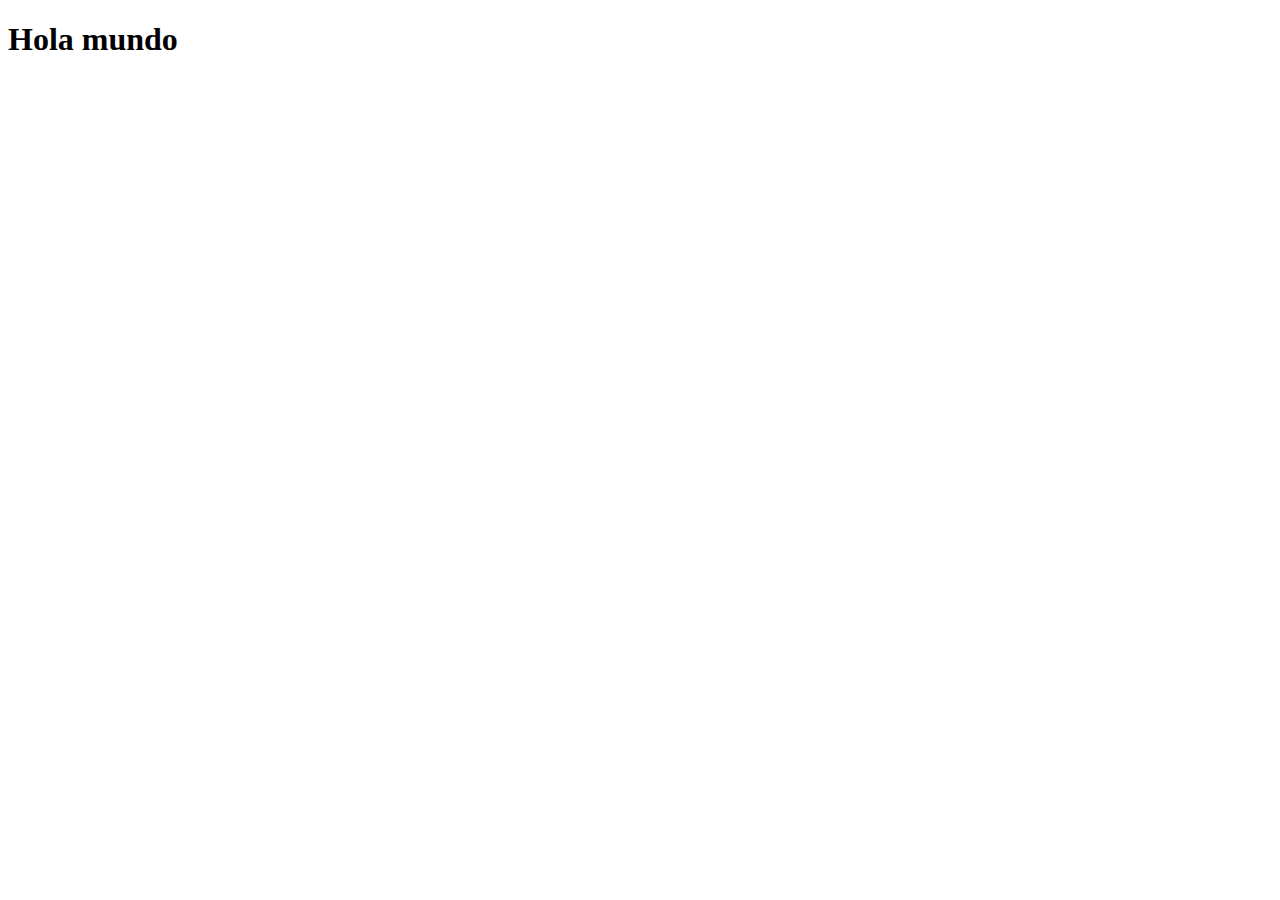
==== index.html @ 50e29f65 "mi primer commit" ====
<!DOCTYPE html>
<html lang="es">
<head>
    <meta charset="UTF-8">
    <meta http-equiv="X-UA-Compatible" content="IE=edge">
    <meta name="viewport" content="width=device-width, initial-scale=1.0">
    <title>Pruebas git</title>
</head>
<body>
    <h1>Hola mundo</h1>
</body>
</html>
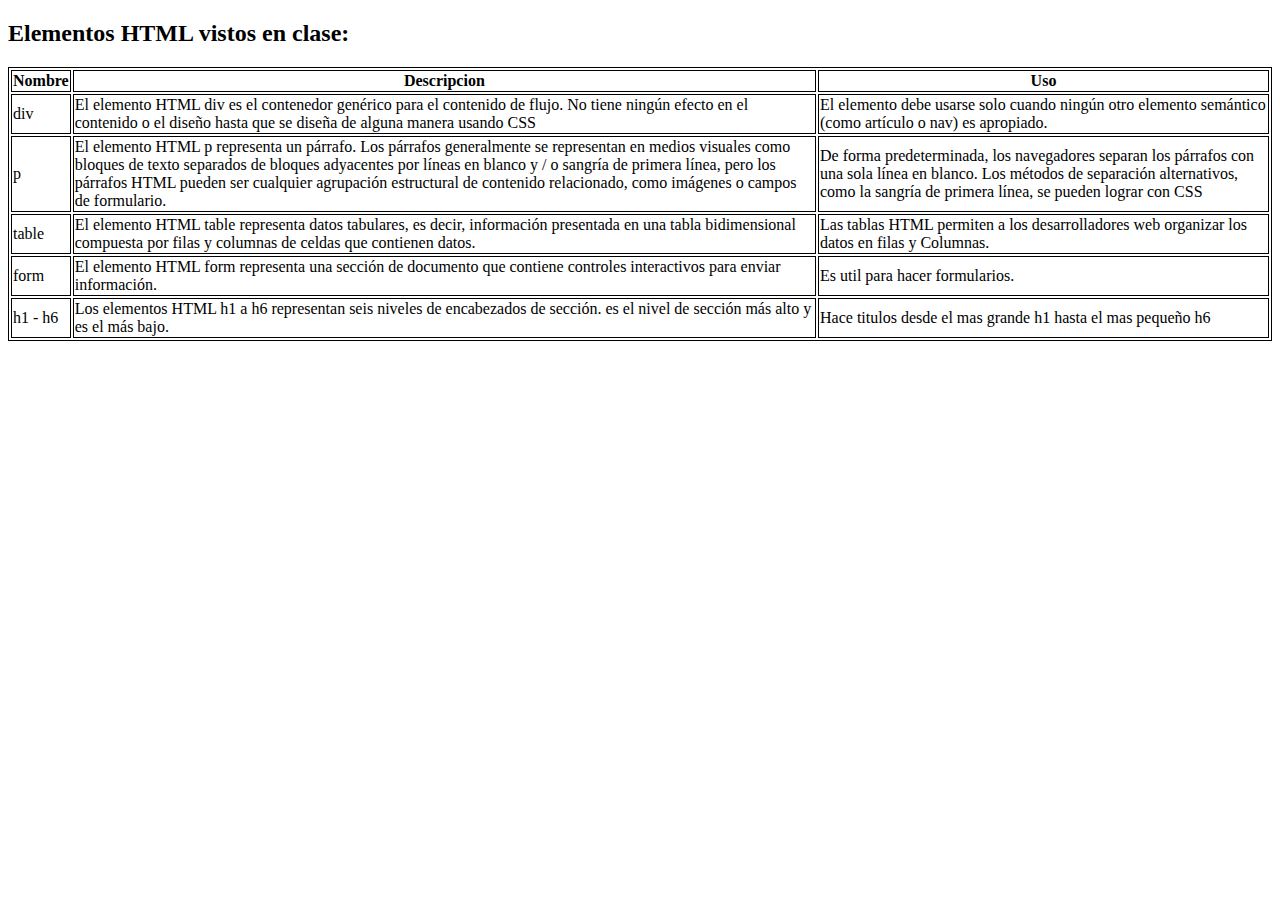
==== commit 418dd39e: "Elementos de html" ====
--- a/index.html
+++ b/index.html
@@ -1,12 +1,51 @@
 <!DOCTYPE html>
-<html lang="es">
+<html lang="en">
+
 <head>
     <meta charset="UTF-8">
     <meta http-equiv="X-UA-Compatible" content="IE=edge">
     <meta name="viewport" content="width=device-width, initial-scale=1.0">
-    <title>Pruebas git</title>
+    <title>Elementos de HTML</title>
+    <style>
+        table, th, td {
+          border:1px solid black;
+        }
+        </style>
 </head>
+
 <body>
-    <h1>Hola mundo</h1>
+    <h2>Elementos HTML vistos en clase:</h2>
+    <table style="width:100%">
+        <tr>
+            <th>Nombre</th>
+            <th>Descripcion</th>
+            <th>Uso</th>
+        </tr>
+        <tr>
+            <td>div</td>
+            <td>El elemento HTML div es el contenedor genérico para el contenido de flujo. No tiene ningún efecto en el contenido o el diseño hasta que se diseña de alguna manera usando CSS </td>
+            <td>El elemento debe usarse solo cuando ningún otro elemento semántico (como artículo o nav) es apropiado.</td>
+        </tr>
+        <tr>
+            <td>p</td>
+            <td>El elemento HTML p representa un párrafo. Los párrafos generalmente se representan en medios visuales como bloques de texto separados de bloques adyacentes por líneas en blanco y / o sangría de primera línea, pero los párrafos HTML pueden ser cualquier agrupación estructural de contenido relacionado, como imágenes o campos de formulario.</td>
+            <td>De forma predeterminada, los navegadores separan los párrafos con una sola línea en blanco. Los métodos de separación alternativos, como la sangría de primera línea, se pueden lograr con CSS</td>
+        </tr>
+        <tr>
+            <td>table</td>
+            <td>El elemento HTML table representa datos tabulares, es decir, información presentada en una tabla bidimensional compuesta por filas y columnas de celdas que contienen datos.</td>
+            <td>Las tablas HTML permiten a los desarrolladores web organizar los datos en filas y Columnas.</td>
+        </tr>
+        <tr>
+            <td>form</td>
+            <td>El elemento HTML form representa una sección de documento que contiene controles interactivos para enviar información.</td>
+            <td>Es util para hacer formularios.</td>
+        </tr>
+        <tr>
+            <td>h1 - h6</td>
+            <td>Los elementos HTML h1 a h6 representan seis niveles de encabezados de sección. es el nivel de sección más alto y es el más bajo.</td>
+            <td>Hace titulos desde el mas grande h1 hasta el mas pequeño h6</td>
+        </tr>
+    </table>
 </body>
 </html>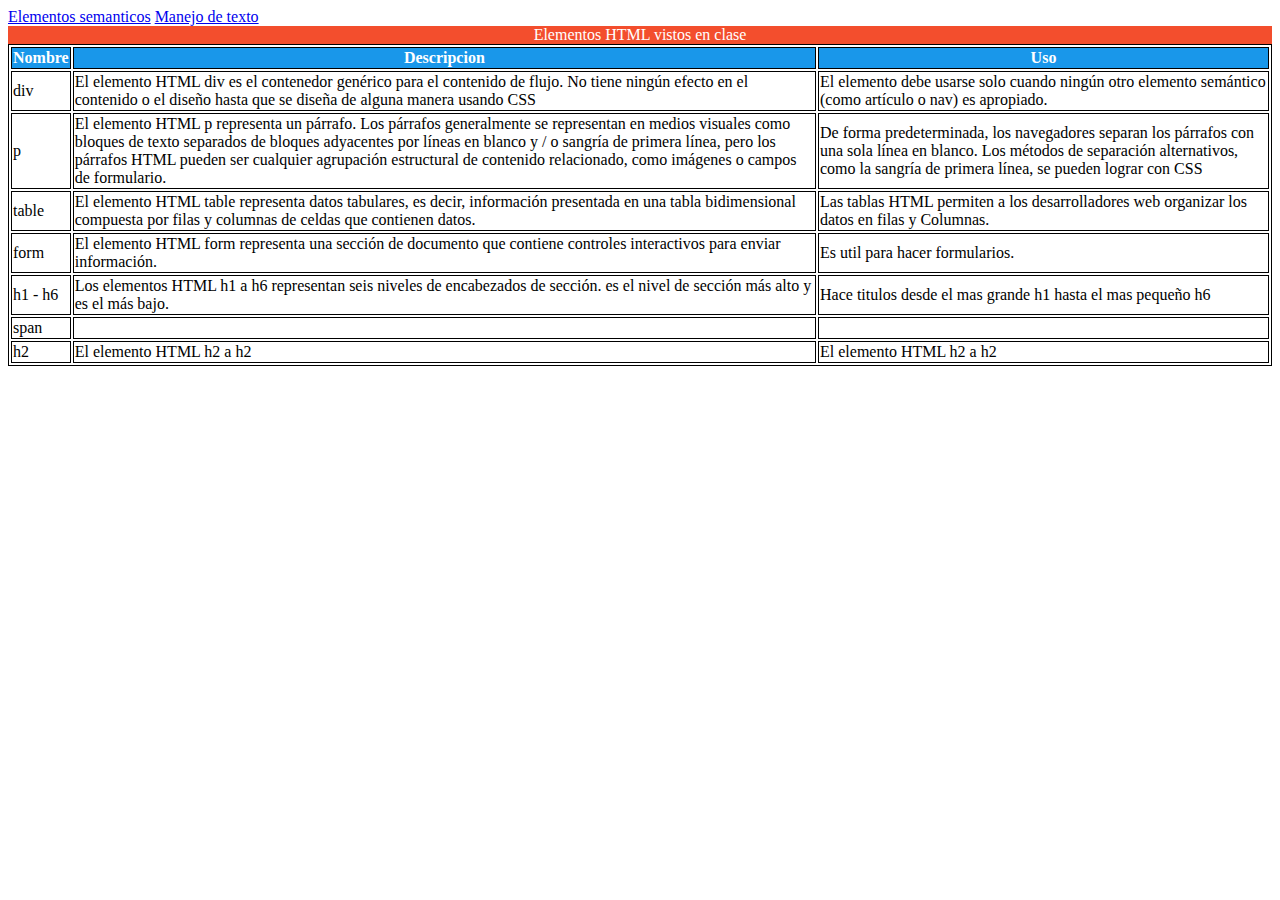
==== commit 8726b3e1: "Manejo de texto y elementos semanticos" ====
--- a/index.html
+++ b/index.html
@@ -7,45 +7,86 @@
     <meta name="viewport" content="width=device-width, initial-scale=1.0">
     <title>Elementos de HTML</title>
     <style>
-        table, th, td {
-          border:1px solid black;
+        table,
+        th,
+        td {
+            border: 1px solid black;
         }
-        </style>
+
+        thead {
+            background-color: rgb(25, 151, 234);
+            color: white;
+        }
+        caption {
+            background-color: rgb(243, 78, 45);
+            color: white;
+        }
+    </style>
 </head>
 
 <body>
-    <h2>Elementos HTML vistos en clase:</h2>
+    <a href="paginas/elemento_semantico.html">Elementos semanticos</a>
+    <a href="paginas/manejo_texto.html">Manejo de texto</a>
     <table style="width:100%">
-        <tr>
-            <th>Nombre</th>
-            <th>Descripcion</th>
-            <th>Uso</th>
-        </tr>
-        <tr>
-            <td>div</td>
-            <td>El elemento HTML div es el contenedor genérico para el contenido de flujo. No tiene ningún efecto en el contenido o el diseño hasta que se diseña de alguna manera usando CSS </td>
-            <td>El elemento debe usarse solo cuando ningún otro elemento semántico (como artículo o nav) es apropiado.</td>
-        </tr>
-        <tr>
-            <td>p</td>
-            <td>El elemento HTML p representa un párrafo. Los párrafos generalmente se representan en medios visuales como bloques de texto separados de bloques adyacentes por líneas en blanco y / o sangría de primera línea, pero los párrafos HTML pueden ser cualquier agrupación estructural de contenido relacionado, como imágenes o campos de formulario.</td>
-            <td>De forma predeterminada, los navegadores separan los párrafos con una sola línea en blanco. Los métodos de separación alternativos, como la sangría de primera línea, se pueden lograr con CSS</td>
-        </tr>
-        <tr>
-            <td>table</td>
-            <td>El elemento HTML table representa datos tabulares, es decir, información presentada en una tabla bidimensional compuesta por filas y columnas de celdas que contienen datos.</td>
-            <td>Las tablas HTML permiten a los desarrolladores web organizar los datos en filas y Columnas.</td>
-        </tr>
-        <tr>
-            <td>form</td>
-            <td>El elemento HTML form representa una sección de documento que contiene controles interactivos para enviar información.</td>
-            <td>Es util para hacer formularios.</td>
-        </tr>
-        <tr>
-            <td>h1 - h6</td>
-            <td>Los elementos HTML h1 a h6 representan seis niveles de encabezados de sección. es el nivel de sección más alto y es el más bajo.</td>
-            <td>Hace titulos desde el mas grande h1 hasta el mas pequeño h6</td>
-        </tr>
+        <caption>
+            Elementos HTML vistos en clase
+        </caption>
+        <thead>
+            <tr>
+                <th>Nombre</th>
+                <th>Descripcion</th>
+                <th>Uso</th>
+            </tr>
+        </thead>
+        <TBody>
+            <tr>
+                <td>div</td>
+                <td>El elemento HTML div es el contenedor genérico para el contenido de flujo. No tiene ningún efecto en
+                    el contenido o el diseño hasta que se diseña de alguna manera usando CSS </td>
+                <td>El elemento debe usarse solo cuando ningún otro elemento semántico (como artículo o nav) es
+                    apropiado.</td>
+            </tr>
+            <tr>
+                <td>p</td>
+                <td>El elemento HTML p representa un párrafo. Los párrafos generalmente se representan en medios
+                    visuales como bloques de texto separados de bloques adyacentes por líneas en blanco y / o sangría de
+                    primera línea, pero los párrafos HTML pueden ser cualquier agrupación estructural de contenido
+                    relacionado, como imágenes o campos de formulario.</td>
+                <td>De forma predeterminada, los navegadores separan los párrafos con una sola línea en blanco. Los
+                    métodos de separación alternativos, como la sangría de primera línea, se pueden lograr con CSS</td>
+            </tr>
+            <tr>
+                <td>table</td>
+                <td>El elemento HTML table representa datos tabulares, es decir, información presentada en una tabla
+                    bidimensional compuesta por filas y columnas de celdas que contienen datos.</td>
+                <td>Las tablas HTML permiten a los desarrolladores web organizar los datos en filas y Columnas.</td>
+            </tr>
+            <tr>
+                <td>form</td>
+                <td>El elemento HTML form representa una sección de documento que contiene controles interactivos para
+                    enviar información.</td>
+                <td>Es util para hacer formularios.</td>
+            </tr>
+            <tr>
+                <td>h1 - h6</td>
+                <td>Los elementos HTML h1 a h6 representan seis niveles de encabezados de sección. es el nivel de
+                    sección más alto y es el más bajo.</td>
+                <td>Hace titulos desde el mas grande h1 hasta el mas pequeño h6</td>
+            </tr>
+            <tr>
+                <td>span</td>
+                <td></td>
+                <td></td>
+            </tr>
+        </TBody>
+        <TFoot>
+            <tr>
+                <td>h2</td>
+                <td>El elemento HTML h2 a h2</td>
+                <td>El elemento HTML h2 a h2</td>
+            </tr>
+        </TFoot>
     </table>
 </body>
+
 </html>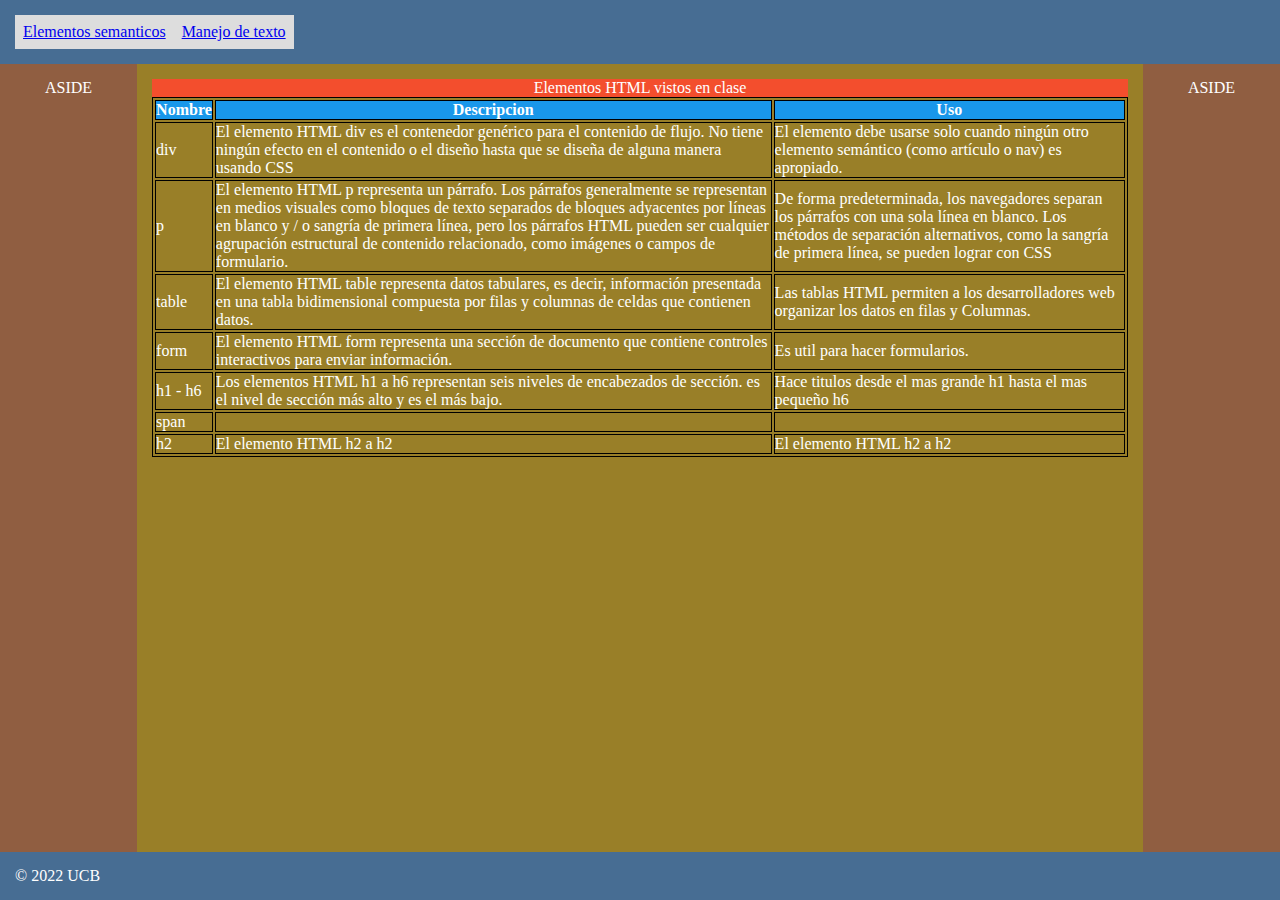
==== commit fb438f74: "Manejo semantico en index.html" ====
--- a/index.html
+++ b/index.html
@@ -6,6 +6,7 @@
     <meta http-equiv="X-UA-Compatible" content="IE=edge">
     <meta name="viewport" content="width=device-width, initial-scale=1.0">
     <title>Elementos de HTML</title>
+    <link rel="stylesheet" href="styles/estilo3.css">
     <style>
         table,
         th,
@@ -25,68 +26,85 @@
 </head>
 
 <body>
-    <a href="paginas/elemento_semantico.html">Elementos semanticos</a>
-    <a href="paginas/manejo_texto.html">Manejo de texto</a>
-    <table style="width:100%">
-        <caption>
-            Elementos HTML vistos en clase
-        </caption>
-        <thead>
-            <tr>
-                <th>Nombre</th>
-                <th>Descripcion</th>
-                <th>Uso</th>
-            </tr>
-        </thead>
-        <TBody>
-            <tr>
-                <td>div</td>
-                <td>El elemento HTML div es el contenedor genérico para el contenido de flujo. No tiene ningún efecto en
-                    el contenido o el diseño hasta que se diseña de alguna manera usando CSS </td>
-                <td>El elemento debe usarse solo cuando ningún otro elemento semántico (como artículo o nav) es
-                    apropiado.</td>
-            </tr>
-            <tr>
-                <td>p</td>
-                <td>El elemento HTML p representa un párrafo. Los párrafos generalmente se representan en medios
-                    visuales como bloques de texto separados de bloques adyacentes por líneas en blanco y / o sangría de
-                    primera línea, pero los párrafos HTML pueden ser cualquier agrupación estructural de contenido
-                    relacionado, como imágenes o campos de formulario.</td>
-                <td>De forma predeterminada, los navegadores separan los párrafos con una sola línea en blanco. Los
-                    métodos de separación alternativos, como la sangría de primera línea, se pueden lograr con CSS</td>
-            </tr>
-            <tr>
-                <td>table</td>
-                <td>El elemento HTML table representa datos tabulares, es decir, información presentada en una tabla
-                    bidimensional compuesta por filas y columnas de celdas que contienen datos.</td>
-                <td>Las tablas HTML permiten a los desarrolladores web organizar los datos en filas y Columnas.</td>
-            </tr>
-            <tr>
-                <td>form</td>
-                <td>El elemento HTML form representa una sección de documento que contiene controles interactivos para
-                    enviar información.</td>
-                <td>Es util para hacer formularios.</td>
-            </tr>
-            <tr>
-                <td>h1 - h6</td>
-                <td>Los elementos HTML h1 a h6 representan seis niveles de encabezados de sección. es el nivel de
-                    sección más alto y es el más bajo.</td>
-                <td>Hace titulos desde el mas grande h1 hasta el mas pequeño h6</td>
-            </tr>
-            <tr>
-                <td>span</td>
-                <td></td>
-                <td></td>
-            </tr>
-        </TBody>
-        <TFoot>
-            <tr>
-                <td>h2</td>
-                <td>El elemento HTML h2 a h2</td>
-                <td>El elemento HTML h2 a h2</td>
-            </tr>
-        </TFoot>
-    </table>
+    <header>
+        <nav>
+            <ul>
+                <li><a href="paginas/elemento_semantico.html">Elementos semanticos</a></li>
+                <li><a href="paginas/manejo_texto.html">Manejo de texto</a></li>
+            </ul>
+        </nav>
+    </header>
+    <aside class="aside-left">
+        ASIDE
+    </aside>
+    <main>
+        <table>
+            <caption>
+                Elementos HTML vistos en clase
+            </caption>
+            <thead>
+                <tr>
+                    <th>Nombre</th>
+                    <th>Descripcion</th>
+                    <th>Uso</th>
+                </tr>
+            </thead>
+            <TBody>
+                <tr>
+                    <td>div</td>
+                    <td>El elemento HTML div es el contenedor genérico para el contenido de flujo. No tiene ningún efecto en
+                        el contenido o el diseño hasta que se diseña de alguna manera usando CSS </td>
+                    <td>El elemento debe usarse solo cuando ningún otro elemento semántico (como artículo o nav) es
+                        apropiado.</td>
+                </tr>
+                <tr>
+                    <td>p</td>
+                    <td>El elemento HTML p representa un párrafo. Los párrafos generalmente se representan en medios
+                        visuales como bloques de texto separados de bloques adyacentes por líneas en blanco y / o sangría de
+                        primera línea, pero los párrafos HTML pueden ser cualquier agrupación estructural de contenido
+                        relacionado, como imágenes o campos de formulario.</td>
+                    <td>De forma predeterminada, los navegadores separan los párrafos con una sola línea en blanco. Los
+                        métodos de separación alternativos, como la sangría de primera línea, se pueden lograr con CSS</td>
+                </tr>
+                <tr>
+                    <td>table</td>
+                    <td>El elemento HTML table representa datos tabulares, es decir, información presentada en una tabla
+                        bidimensional compuesta por filas y columnas de celdas que contienen datos.</td>
+                    <td>Las tablas HTML permiten a los desarrolladores web organizar los datos en filas y Columnas.</td>
+                </tr>
+                <tr>
+                    <td>form</td>
+                    <td>El elemento HTML form representa una sección de documento que contiene controles interactivos para
+                        enviar información.</td>
+                    <td>Es util para hacer formularios.</td>
+                </tr>
+                <tr>
+                    <td>h1 - h6</td>
+                    <td>Los elementos HTML h1 a h6 representan seis niveles de encabezados de sección. es el nivel de
+                        sección más alto y es el más bajo.</td>
+                    <td>Hace titulos desde el mas grande h1 hasta el mas pequeño h6</td>
+                </tr>
+                <tr>
+                    <td>span</td>
+                    <td></td>
+                    <td></td>
+                </tr>
+            </TBody>
+            <TFoot>
+                <tr>
+                    <td>h2</td>
+                    <td>El elemento HTML h2 a h2</td>
+                    <td>El elemento HTML h2 a h2</td>
+                </tr>
+            </TFoot>
+        </table>
+    </main>
+    <aside  class="aside-rigth">
+        ASIDE
+    </aside>
+    <footer>
+        <p>© 2022 UCB</p>
+    </footer>
 </body>
 
 </html>--- a/styles/estilo3.css
+++ b/styles/estilo3.css
@@ -0,0 +1,61 @@
+* {
+  margin: 0;
+  padding: 0;
+  border: 0;
+  box-sizing: border-box;
+}
+html {
+  height: 100%;
+}
+body {
+  height: 100%;
+  display: grid;
+  grid-template: auto 1fr auto / auto 1fr auto;
+}
+header {
+  padding: 15px;
+  background-color: rgba(71, 109, 147, 1);
+  color: white;
+  grid-column: 1/4;
+}
+aside {
+  padding: 15px 45px;
+  background-color: rgba(144, 94, 65, 1);
+  color: white;
+}
+.aside-left {
+  grid-column: 1 / 2;
+}
+.aside-rigth {
+  grid-column: 3 / 4;
+}
+main {
+  padding: 15px;
+  background-color: rgba(153, 127, 40, 1);
+  color: white;
+  grid-column: 2 / 3;
+}
+footer {
+  padding: 15px;
+  background-color: rgba(71, 109, 147, 1);
+  color: white;
+  grid-column: 1 / 4;
+}
+
+/* nav */
+ul {
+  list-style-type: none;
+  margin: 0;
+  padding: 0;
+  overflow: hidden;
+}
+
+li {
+  float: left;
+}
+
+li a {
+  display: block;
+  padding: 8px;
+  background-color: #dddddd;
+}
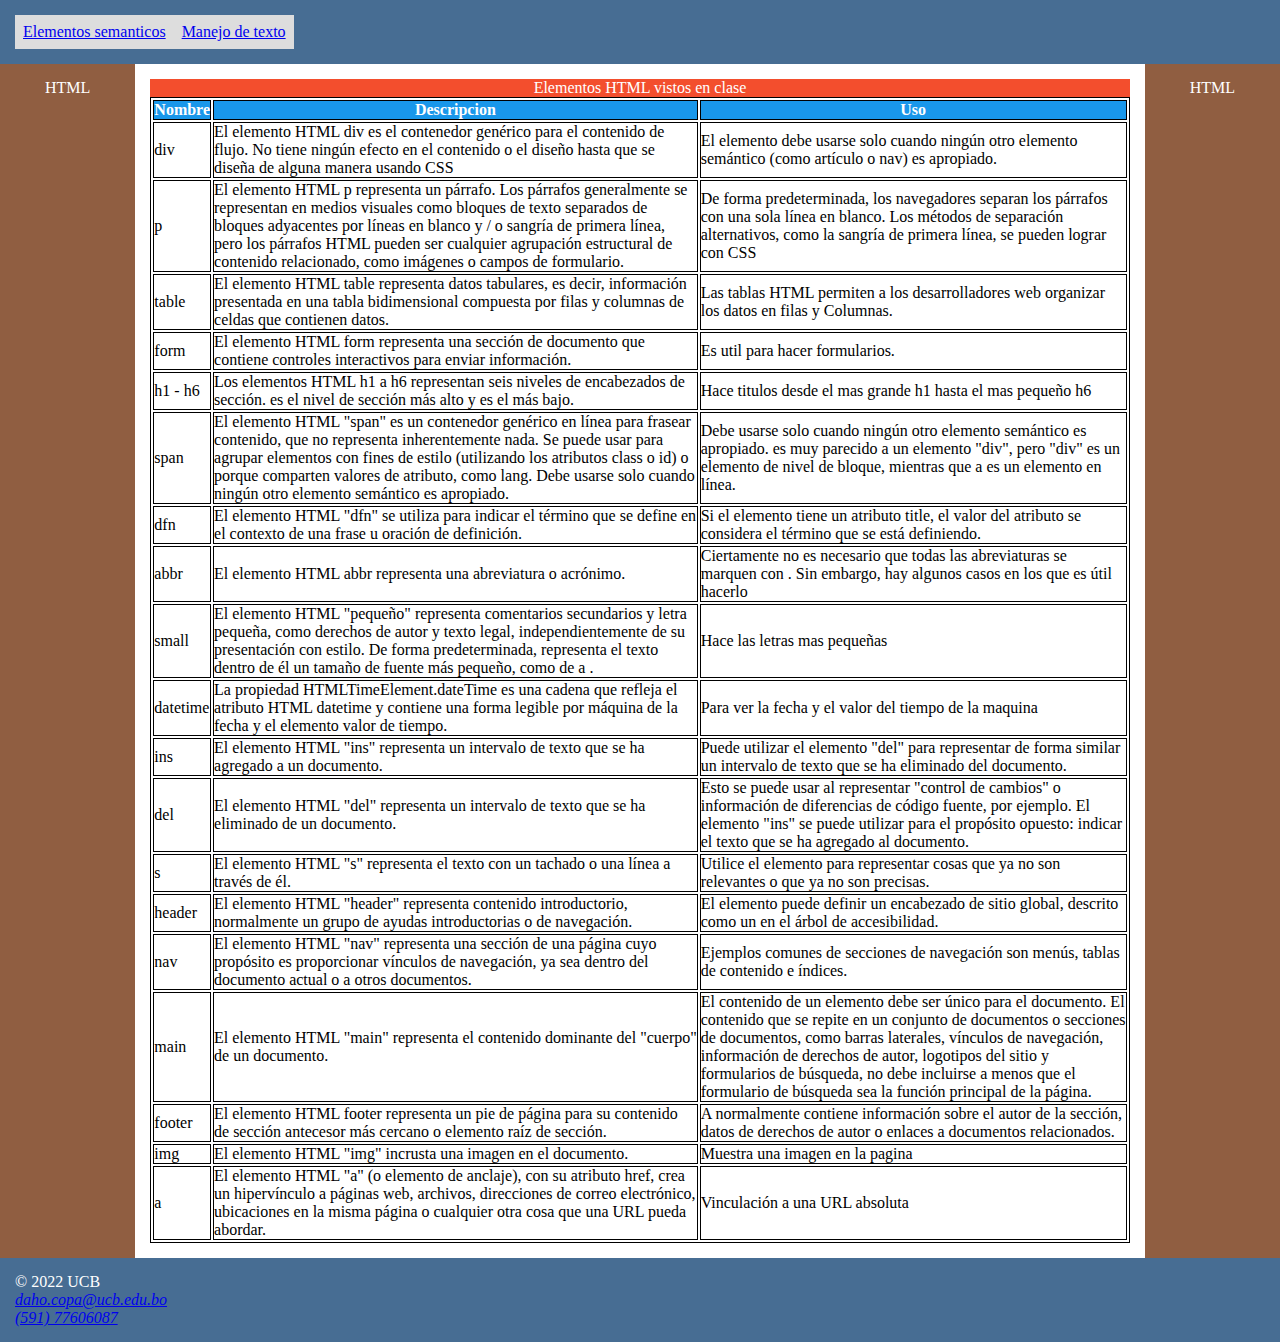
==== commit 57237dab: "Se a agregado y completado el manejo de texto, y algunos ejemplo de tablas" ====
--- a/index.html
+++ b/index.html
@@ -1,5 +1,5 @@
 <!DOCTYPE html>
-<html lang="en">
+<html lang="es">
 
 <head>
     <meta charset="UTF-8">
@@ -18,6 +18,7 @@
             background-color: rgb(25, 151, 234);
             color: white;
         }
+
         caption {
             background-color: rgb(243, 78, 45);
             color: white;
@@ -35,7 +36,7 @@
         </nav>
     </header>
     <aside class="aside-left">
-        ASIDE
+        HTML
     </aside>
     <main>
         <table>
@@ -52,7 +53,8 @@
             <TBody>
                 <tr>
                     <td>div</td>
-                    <td>El elemento HTML div es el contenedor genérico para el contenido de flujo. No tiene ningún efecto en
+                    <td>El elemento HTML div es el contenedor genérico para el contenido de flujo. No tiene ningún
+                        efecto en
                         el contenido o el diseño hasta que se diseña de alguna manera usando CSS </td>
                     <td>El elemento debe usarse solo cuando ningún otro elemento semántico (como artículo o nav) es
                         apropiado.</td>
@@ -60,11 +62,13 @@
                 <tr>
                     <td>p</td>
                     <td>El elemento HTML p representa un párrafo. Los párrafos generalmente se representan en medios
-                        visuales como bloques de texto separados de bloques adyacentes por líneas en blanco y / o sangría de
+                        visuales como bloques de texto separados de bloques adyacentes por líneas en blanco y / o
+                        sangría de
                         primera línea, pero los párrafos HTML pueden ser cualquier agrupación estructural de contenido
                         relacionado, como imágenes o campos de formulario.</td>
                     <td>De forma predeterminada, los navegadores separan los párrafos con una sola línea en blanco. Los
-                        métodos de separación alternativos, como la sangría de primera línea, se pueden lograr con CSS</td>
+                        métodos de separación alternativos, como la sangría de primera línea, se pueden lograr con CSS
+                    </td>
                 </tr>
                 <tr>
                     <td>table</td>
@@ -74,7 +78,8 @@
                 </tr>
                 <tr>
                     <td>form</td>
-                    <td>El elemento HTML form representa una sección de documento que contiene controles interactivos para
+                    <td>El elemento HTML form representa una sección de documento que contiene controles interactivos
+                        para
                         enviar información.</td>
                     <td>Es util para hacer formularios.</td>
                 </tr>
@@ -86,24 +91,93 @@
                 </tr>
                 <tr>
                     <td>span</td>
-                    <td></td>
-                    <td></td>
+                    <td>El elemento HTML "span" es un contenedor genérico en línea para frasear contenido, que no representa inherentemente nada. Se puede usar para agrupar elementos con fines de estilo (utilizando los atributos class o id) o porque comparten valores de atributo, como lang. Debe usarse solo cuando ningún otro elemento semántico es apropiado.</td>
+                    <td>Debe usarse solo cuando ningún otro elemento semántico es apropiado. es muy parecido a un elemento "div", pero "div" es un elemento de nivel de bloque, mientras que a es un elemento en línea.</td>
+                </tr>
+                <tr>
+                    <td>dfn</td>
+                    <td>El elemento HTML "dfn" se utiliza para indicar el término que se define en el contexto de una frase u oración de definición.</td>
+                    <td>Si el elemento tiene un atributo title, el valor del atributo se considera el término que se está definiendo.</td>
+                </tr>
+                <tr>
+                    <td>abbr</td>
+                    <td>El elemento HTML abbr representa una abreviatura o acrónimo.</td>
+                    <td>Ciertamente no es necesario que todas las abreviaturas se marquen con . Sin embargo, hay algunos casos en los que es útil hacerlo</td>
+                </tr>
+                <tr>
+                    <td>small</td>
+                    <td>El elemento HTML "pequeño" representa comentarios secundarios y letra pequeña, como derechos de autor y texto legal, independientemente de su presentación con estilo. De forma predeterminada, representa el texto dentro de él un tamaño de fuente más pequeño, como de a .</td>
+                    <td>Hace las letras mas pequeñas</td>
+                </tr>
+                <tr>
+                    <td>datetime</td>
+                    <td>La propiedad HTMLTimeElement.dateTime es una cadena que refleja el atributo HTML datetime y contiene una forma legible por máquina de la fecha y el elemento valor de tiempo.</td>
+                    <td>Para ver la fecha y el valor del tiempo de la maquina</td>
+                </tr>
+                <tr>
+                    <td>ins</td>
+                    <td>El elemento HTML "ins" representa un intervalo de texto que se ha agregado a un documento. </td>
+                    <td>Puede utilizar el elemento "del" para representar de forma similar un intervalo de texto que se ha eliminado del documento.</td>
+                </tr>
+                <tr>
+                    <td>del</td>
+                    <td>El elemento HTML "del" representa un intervalo de texto que se ha eliminado de un documento.</td>
+                    <td>Esto se puede usar al representar "control de cambios" o información de diferencias de código fuente, por ejemplo. El elemento "ins" se puede utilizar para el propósito opuesto: indicar el texto que se ha agregado al documento.</td>
+                </tr>
+                <tr>
+                    <td>s</td>
+                    <td>El elemento HTML "s" representa el texto con un tachado o una línea a través de él.</td>
+                    <td>Utilice el elemento para representar cosas que ya no son relevantes o que ya no son precisas.</td>
+                </tr>
+                <tr>
+                    <td>header</td>
+                    <td>El elemento HTML "header" representa contenido introductorio, normalmente un grupo de ayudas introductorias o de navegación. </td>
+                    <td>El elemento puede definir un encabezado de sitio global, descrito como un en el árbol de accesibilidad. </td>
+                </tr>
+                <tr>
+                    <td>nav</td>
+                    <td>El elemento HTML "nav" representa una sección de una página cuyo propósito es proporcionar vínculos de navegación, ya sea dentro del documento actual o a otros documentos.</td>
+                    <td>Ejemplos comunes de secciones de navegación son menús, tablas de contenido e índices.</td>
+                </tr>
+                <tr>
+                    <td>main</td>
+                    <td>El elemento HTML "main" representa el contenido dominante del "cuerpo" de un documento. </td>
+                    <td>El contenido de un elemento debe ser único para el documento. El contenido que se repite en un conjunto de documentos o secciones de documentos, como barras laterales, vínculos de navegación, información de derechos de autor, logotipos del sitio y formularios de búsqueda, no debe incluirse a menos que el formulario de búsqueda sea la función principal de la página.</td>
+                </tr>
+                <tr>
+                    <td>footer</td>
+                    <td>El elemento HTML footer representa un pie de página para su contenido de sección antecesor más cercano o elemento raíz de sección. </td>
+                    <td>A normalmente contiene información sobre el autor de la sección, datos de derechos de autor o enlaces a documentos relacionados.</td>
+                </tr>
+                <tr>
+                    <td>img</td>
+                    <td>El elemento HTML "img" incrusta una imagen en el documento.</td>
+                    <td>Muestra una imagen en la pagina</td>
+                </tr>
+                <tr>
+                    <td>a</td>
+                    <td>El elemento HTML "a" (o elemento de anclaje), con su atributo href, crea un hipervínculo a páginas web, archivos, direcciones de correo electrónico, ubicaciones en la misma página o cualquier otra cosa que una URL pueda abordar.</td>
+                    <td>Vinculación a una URL absoluta</td>
                 </tr>
             </TBody>
-            <TFoot>
+            <!-- <TFoot>
                 <tr>
                     <td>h2</td>
                     <td>El elemento HTML h2 a h2</td>
                     <td>El elemento HTML h2 a h2</td>
                 </tr>
-            </TFoot>
+            </TFoot> -->
         </table>
     </main>
-    <aside  class="aside-rigth">
-        ASIDE
+    <aside class="aside-rigth">
+        HTML
     </aside>
     <footer>
         <p>© 2022 UCB</p>
+        <address>
+            <a href="mailto:daho.copa@ucb.edu.bo">daho.copa@ucb.edu.bo</a><br>
+            <a href="tel:+591 77606087">(591) 77606087</a>
+        </address>
     </footer>
 </body>
 
--- a/styles/estilo3.css
+++ b/styles/estilo3.css
@@ -31,8 +31,8 @@
 }
 main {
   padding: 15px;
-  background-color: rgba(153, 127, 40, 1);
-  color: white;
+  background-color: rgb(255, 255, 255);
+  color: rgb(0, 0, 0);
   grid-column: 2 / 3;
 }
 footer {
@@ -58,4 +58,4 @@
   display: block;
   padding: 8px;
   background-color: #dddddd;
-}
+}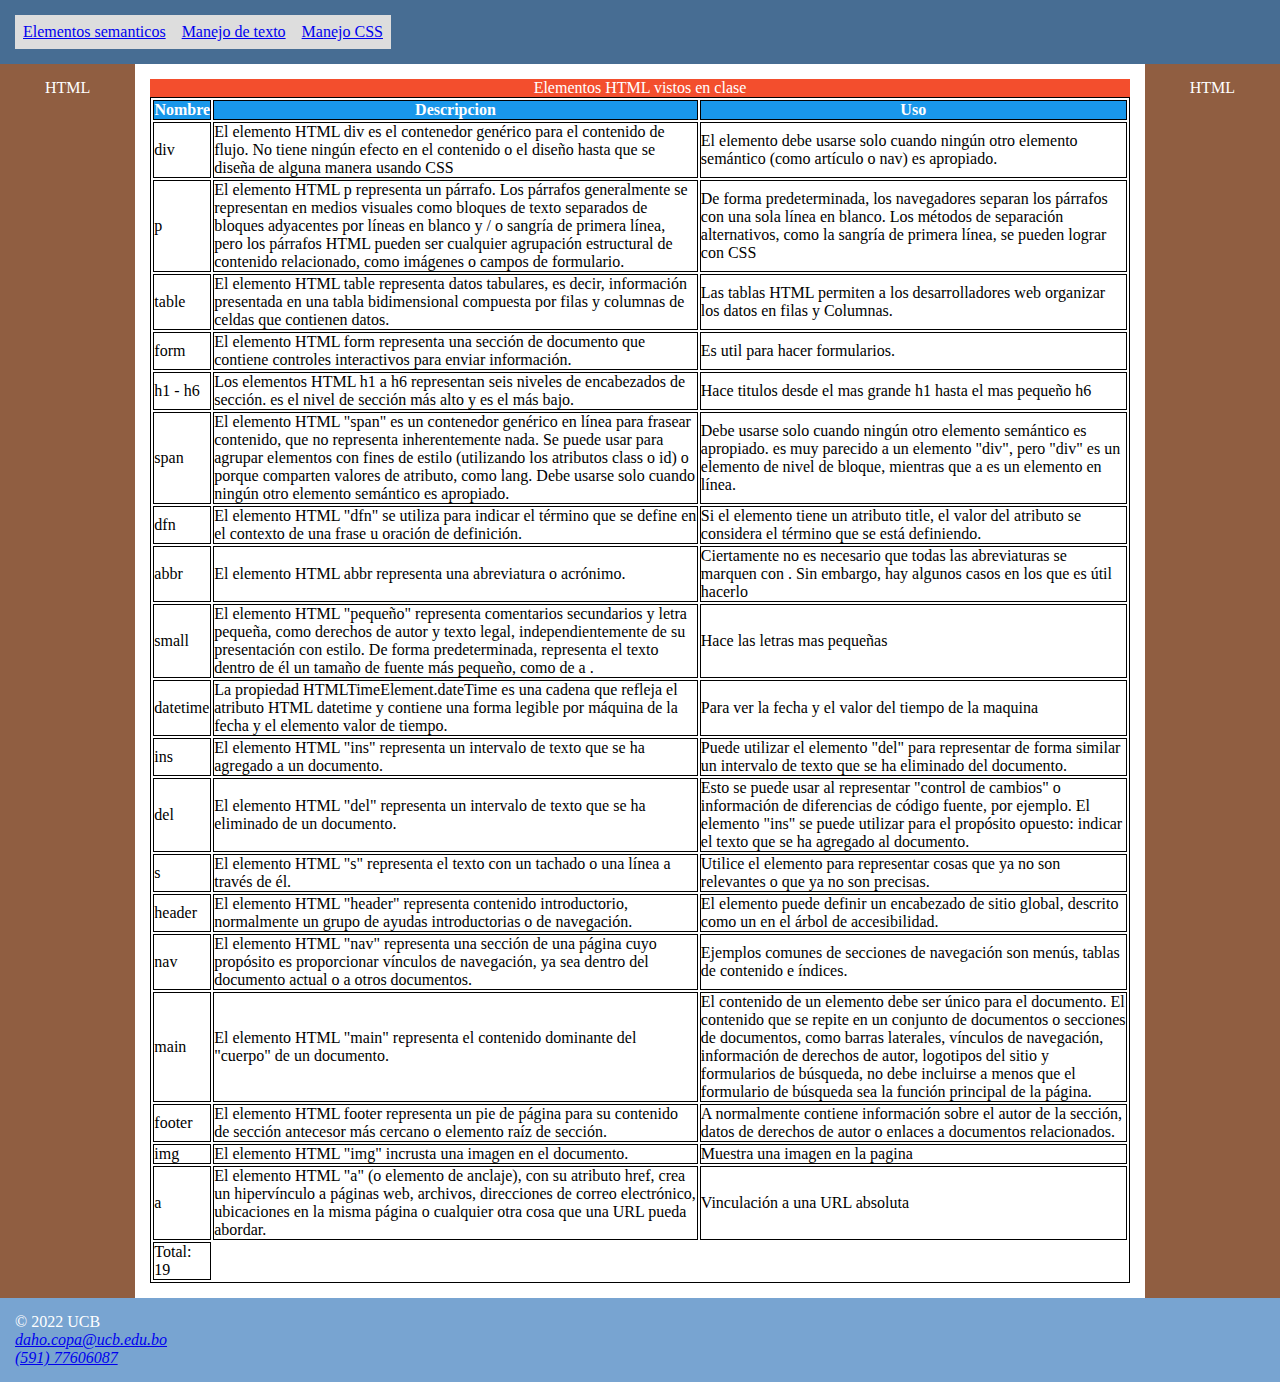
==== commit 69e96498: "arreglos en el manejo de text" ====
--- a/index.html
+++ b/index.html
@@ -32,6 +32,7 @@
             <ul>
                 <li><a href="paginas/elemento_semantico.html">Elementos semanticos</a></li>
                 <li><a href="paginas/manejo_texto.html">Manejo de texto</a></li>
+                <li><a href="paginas/manejo_css.html">Manejo CSS</a></li>
             </ul>
         </nav>
     </header>
@@ -160,13 +161,13 @@
                     <td>Vinculación a una URL absoluta</td>
                 </tr>
             </TBody>
-            <!-- <TFoot>
+            <TFoot>
                 <tr>
-                    <td>h2</td>
-                    <td>El elemento HTML h2 a h2</td>
-                    <td>El elemento HTML h2 a h2</td>
+                    <td>Total: 19</td>
+                    <!-- <td>El elemento HTML h2 a h2</td>
+                    <td>El elemento HTML h2 a h2</td> -->
                 </tr>
-            </TFoot> -->
+            </TFoot>
         </table>
     </main>
     <aside class="aside-rigth">
--- a/styles/estilo3.css
+++ b/styles/estilo3.css
@@ -37,7 +37,7 @@
 }
 footer {
   padding: 15px;
-  background-color: rgba(71, 109, 147, 1);
+  background-color: rgb(120, 164, 209);
   color: white;
   grid-column: 1 / 4;
 }
